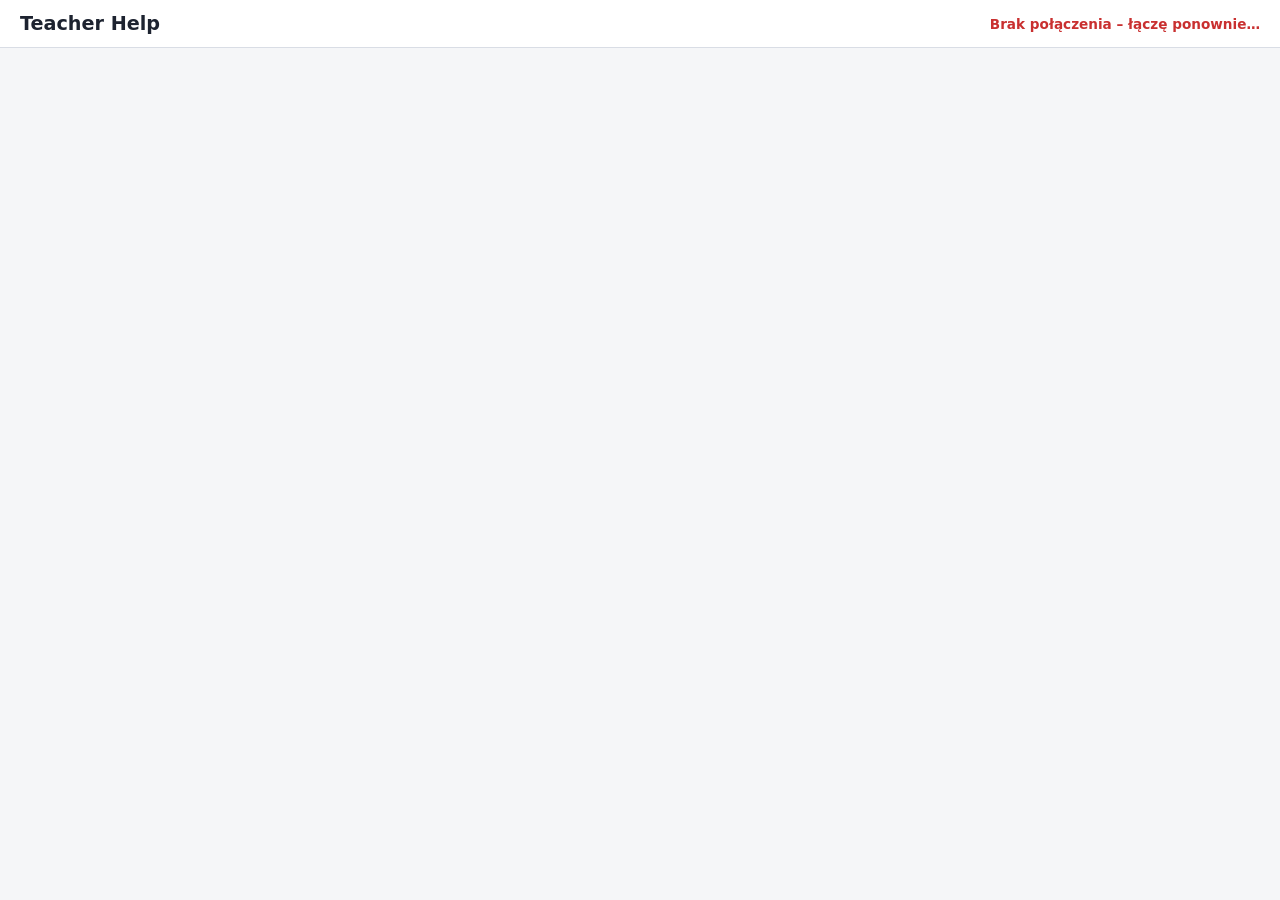
==== TeacherHelp/TeacherHelp/wwwroot/index.html @ c03841d1 "Teacher Help: share files with students The teacher uploads files from the panel and assigns each on" ====
<!doctype html>
<html lang="pl">
<head>
  <meta charset="utf-8">
  <meta name="viewport" content="width=device-width, initial-scale=1">
  <title>Teacher Help – uczeń</title>
  <link rel="stylesheet" href="style.css">
</head>
<body>
  <header>
    <h1>Teacher Help</h1>
    <span id="who" class="muted"></span>
    <span id="status" class="status">Łączenie…</span>
  </header>
  <main>
    <section id="waiting" class="center hidden">
      <h2>Poczekaj, aż nauczyciel rozpocznie lekcję</h2>
      <p class="muted">Strona przełączy się sama.</p>
    </section>

    <section id="login" class="center hidden">
      <div class="card" style="display:inline-block">
        <h2>Podaj swoje imię lub login</h2>
        <form id="login-form" class="inline">
          <input id="login-input" maxlength="40" autocomplete="off" required autofocus>
          <button type="submit">Dołącz</button>
        </form>
        <div id="login-error" class="error"></div>
      </div>
    </section>

    <section id="tasks" class="hidden">
      <div id="materials" class="materials hidden">
        <h3>Materiały do lekcji</h3>
        <ul id="materials-list" class="files"></ul>
      </div>
      <p class="muted">Kliknij kafelek, gdy zrobisz zadanie. Kliknij ponownie, aby cofnąć.</p>
      <div id="tiles" class="tiles"></div>
    </section>
  </main>
  <script src="lib/signalr.min.js"></script>
  <script src="student.js"></script>
</body>
</html>
---- TeacherHelp/TeacherHelp/wwwroot/style.css ----
:root {
  --bg: #f5f6f8;
  --surface: #ffffff;
  --text: #1d2330;
  --muted: #667085;
  --border: #d9dde5;
  --accent: #2f6fdf;
  --accent-text: #ffffff;
  --done: #1f9d55;
  --done-bg: #e3f5ea;
  --danger: #c93030;
  --bar-bg: #e6e9ef;
}
@media (prefers-color-scheme: dark) {
  :root {
    --bg: #14171d;
    --surface: #1d222b;
    --text: #e7eaf0;
    --muted: #98a1b3;
    --border: #343b48;
    --accent: #5b8ff0;
    --done: #3cc47a;
    --done-bg: #183a28;
    --danger: #f06565;
    --bar-bg: #2b313c;
  }
}
* { box-sizing: border-box; }
body {
  margin: 0;
  font-family: system-ui, -apple-system, "Segoe UI", Roboto, sans-serif;
  background: var(--bg);
  color: var(--text);
}
header {
  display: flex; align-items: center; justify-content: space-between; gap: 12px;
  padding: 12px 20px; background: var(--surface); border-bottom: 1px solid var(--border);
}
header h1 { font-size: 1.2rem; margin: 0; }
main { padding: 20px; max-width: 1200px; margin: 0 auto; }
.hidden { display: none !important; }
.muted { color: var(--muted); }
.center { text-align: center; margin-top: 12vh; }
.card {
  background: var(--surface); border: 1px solid var(--border); border-radius: 10px; padding: 20px;
}
form.inline { display: flex; gap: 8px; flex-wrap: wrap; align-items: center; justify-content: center; }
input {
  font: inherit; padding: 8px 10px; border: 1px solid var(--border); border-radius: 6px;
  background: var(--surface); color: var(--text);
}
button {
  font: inherit; padding: 8px 14px; border: 1px solid var(--accent); border-radius: 6px;
  background: var(--accent); color: var(--accent-text); cursor: pointer;
}
button.secondary { background: transparent; color: var(--accent); }
button.danger { background: transparent; border-color: var(--danger); color: var(--danger); }
button:disabled { opacity: .5; cursor: default; }
.error { color: var(--danger); min-height: 1.4em; margin-top: 8px; }
.status { font-size: .85rem; color: var(--muted); }
.status.offline { color: var(--danger); font-weight: 600; }

/* Uczeń: kafelki */
.tiles {
  display: grid; grid-template-columns: repeat(auto-fill, minmax(140px, 1fr)); gap: 14px; margin-top: 16px;
}
.tile {
  display: flex; flex-direction: column; align-items: center; justify-content: center; gap: 6px;
  min-height: 120px; padding: 12px; border: 2px solid var(--border); border-radius: 12px;
  background: var(--surface); color: var(--text); text-align: center;
}
.tile .num { font-size: 2.4rem; font-weight: 700; line-height: 1; }
.tile .title { font-size: .9rem; color: var(--muted); overflow-wrap: anywhere; }
.tile.done { border-color: var(--done); background: var(--done-bg); }
.tile.done .num::after { content: " ✓"; color: var(--done); }

/* Nauczyciel */
.toolbar { display: flex; gap: 8px; flex-wrap: wrap; align-items: center; margin-bottom: 16px; }
.toolbar .spacer { flex: 1; }
.stats { display: grid; grid-template-columns: repeat(auto-fill, minmax(190px, 1fr)); gap: 10px; margin-bottom: 20px; }
.stat { background: var(--surface); border: 1px solid var(--border); border-radius: 8px; padding: 10px 12px; }
.stat .head { display: flex; justify-content: space-between; align-items: baseline; gap: 6px; }
.stat .label { font-weight: 600; overflow: hidden; text-overflow: ellipsis; white-space: nowrap; }
.stat .pct { font-size: 1.4rem; font-weight: 700; font-variant-numeric: tabular-nums; }
.stat .bar { height: 8px; background: var(--bar-bg); border-radius: 4px; margin: 6px 0 4px; overflow: hidden; }
.stat .bar span { display: block; height: 100%; background: var(--done); transition: width .3s; }
.stat .count { font-size: .8rem; color: var(--muted); }
.table-wrap { overflow-x: auto; background: var(--surface); border: 1px solid var(--border); border-radius: 8px; }
table { border-collapse: collapse; width: 100%; }
th, td { padding: 6px 10px; border-bottom: 1px solid var(--border); text-align: center; white-space: nowrap; }
th:first-child, td:first-child { text-align: left; position: sticky; left: 0; background: var(--surface); }
th.task { cursor: pointer; }
th.task:hover { color: var(--accent); }
td.yes { color: var(--done); font-weight: 700; background: var(--done-bg); }
td.actions { text-align: right; }
td.actions button { padding: 2px 8px; font-size: .8rem; }

/* Pliki */
.files { list-style: none; margin: 0; padding: 0; display: flex; flex-direction: column; gap: 4px; }
.files a { color: var(--accent); text-decoration: none; overflow-wrap: anywhere; }
.files a:hover { text-decoration: underline; }
.materials { background: var(--surface); border: 1px solid var(--border); border-radius: 10px; padding: 12px 16px; margin-bottom: 12px; }
.materials h3 { margin: 0 0 8px; font-size: 1rem; }
.tile-card { display: flex; flex-direction: column; gap: 6px; }
.tile-card .files { font-size: .85rem; padding: 0 4px; }
.files-panel { background: var(--surface); border: 1px solid var(--border); border-radius: 8px; padding: 10px 14px; margin-bottom: 16px; }
.files-panel summary { cursor: pointer; font-weight: 600; }
.files-panel .upload { justify-content: flex-start; margin-top: 10px; }
.teacher-files { margin-top: 8px; }
.teacher-files li { display: flex; align-items: center; gap: 6px; flex-wrap: wrap; }
.teacher-files button { padding: 2px 8px; font-size: .8rem; }
select { font: inherit; padding: 8px 10px; border: 1px solid var(--border); border-radius: 6px; background: var(--surface); color: var(--text); }
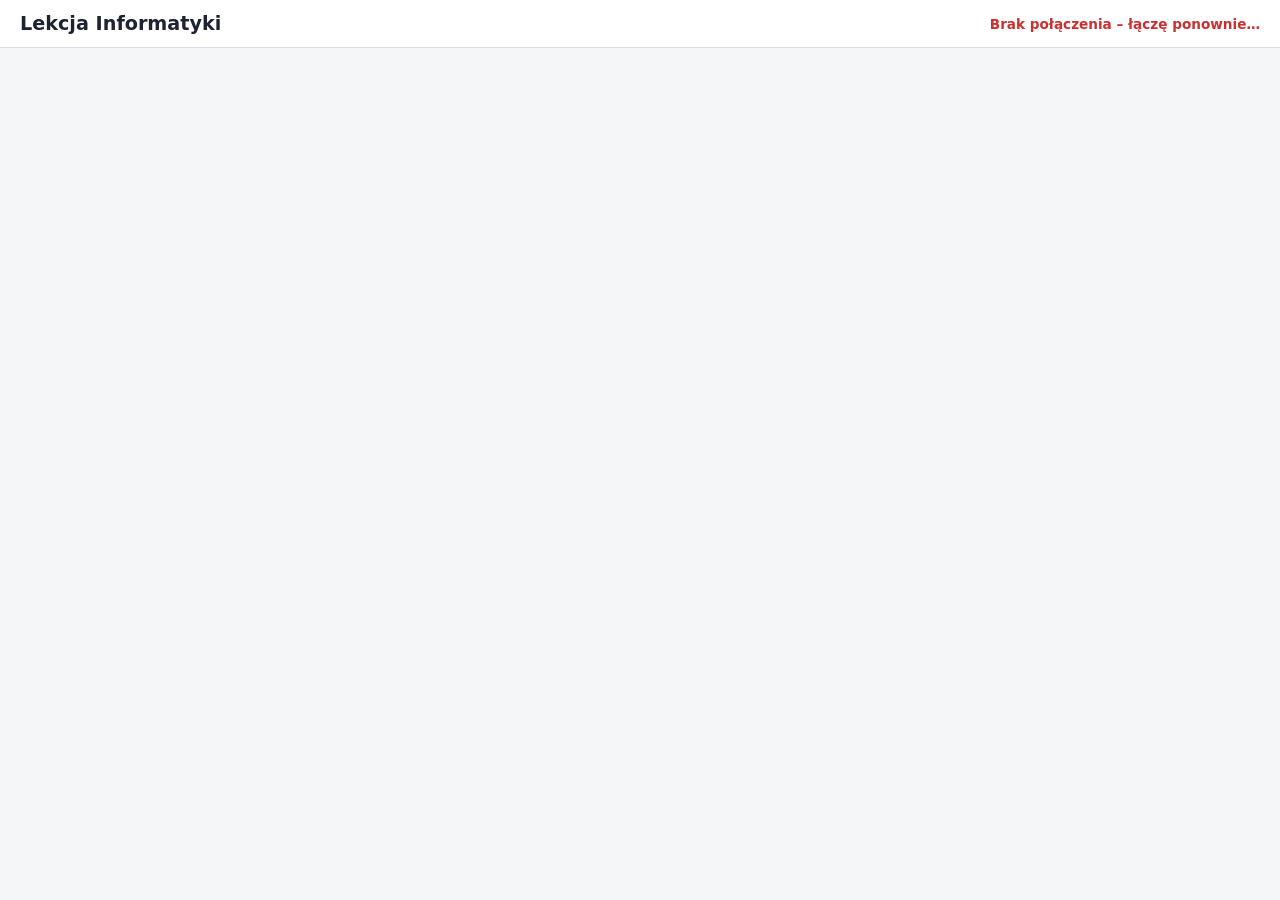
==== commit 36aaf123: "Teacher Help: show "Lekcja Informatyki" as the student page name Co-Authored-By: Claude Opus 5.5 <no" ====
--- a/TeacherHelp/TeacherHelp/wwwroot/index.html
+++ b/TeacherHelp/TeacherHelp/wwwroot/index.html
@@ -3,12 +3,12 @@
 <head>
   <meta charset="utf-8">
   <meta name="viewport" content="width=device-width, initial-scale=1">
-  <title>Teacher Help – uczeń</title>
+  <title>Lekcja Informatyki</title>
   <link rel="stylesheet" href="style.css">
 </head>
 <body>
   <header>
-    <h1>Teacher Help</h1>
+    <h1>Lekcja Informatyki</h1>
     <span id="who" class="muted"></span>
     <span id="status" class="status">Łączenie…</span>
   </header>
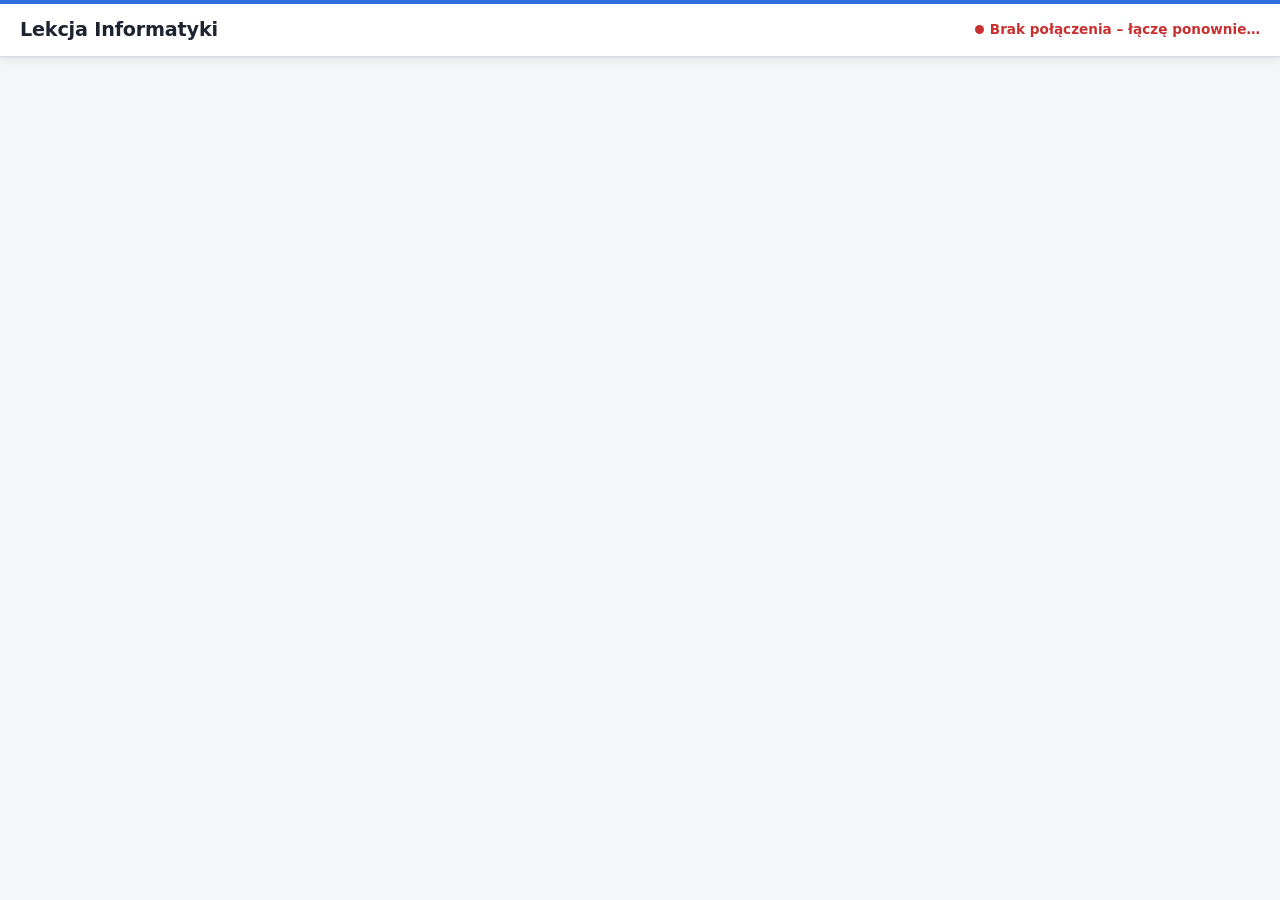
==== commit 06f03ff9: "Teacher Help: refresh student UI with confirm dialog, progress bar and polished tiles Co-Authored-By" ====
--- a/TeacherHelp/TeacherHelp/wwwroot/index.html
+++ b/TeacherHelp/TeacherHelp/wwwroot/index.html
@@ -9,20 +9,30 @@
 <body>
   <header>
     <h1>Lekcja Informatyki</h1>
-    <span id="who" class="muted"></span>
-    <span id="status" class="status">Łączenie…</span>
+    <div class="header-right">
+      <span id="who" class="chip"></span>
+      <span id="status" class="status">Łączenie…</span>
+    </div>
   </header>
   <main>
     <section id="waiting" class="center hidden">
+      <div class="spinner" aria-hidden="true"></div>
       <h2>Poczekaj, aż nauczyciel rozpocznie lekcję</h2>
       <p class="muted">Strona przełączy się sama.</p>
     </section>
 
     <section id="login" class="center hidden">
-      <div class="card" style="display:inline-block">
-        <h2>Podaj swoje imię lub login</h2>
-        <form id="login-form" class="inline">
-          <input id="login-input" maxlength="40" autocomplete="off" required autofocus>
+      <div class="card login-card">
+        <div id="reconnect" class="reconnect hidden">
+          <h2>Wracasz na lekcję? Wybierz siebie</h2>
+          <div id="reconnect-list" class="choices"></div>
+          <div id="reconnect-error" class="error"></div>
+        </div>
+        <h2 id="join-title">Podaj imię i nazwisko</h2>
+        <p id="join-hint" class="muted hidden">Nie ma Cię na liście? Wpisz imię i nazwisko i dołącz jako nowy uczeń.</p>
+        <form id="login-form" class="login-form">
+          <input id="first-name" maxlength="40" autocomplete="off" placeholder="Imię" aria-label="Imię" required autofocus>
+          <input id="last-name" maxlength="40" autocomplete="off" placeholder="Nazwisko" aria-label="Nazwisko" required>
           <button type="submit">Dołącz</button>
         </form>
         <div id="login-error" class="error"></div>
@@ -34,11 +44,33 @@
         <h3>Materiały do lekcji</h3>
         <ul id="materials-list" class="files"></ul>
       </div>
-      <p class="muted">Kliknij kafelek, gdy zrobisz zadanie. Kliknij ponownie, aby cofnąć.</p>
+      <div class="progress" id="progress">
+        <div class="progress-head">
+          <span id="progress-text" class="progress-text"></span>
+          <span class="muted hint">👆 Kliknij kafelek, gdy zrobisz zadanie. Kliknij ponownie, aby cofnąć.</span>
+        </div>
+        <div class="progress-bar" role="progressbar" id="progress-bar" aria-valuemin="0" aria-valuemax="100">
+          <span id="progress-fill"></span>
+        </div>
+      </div>
       <div id="tiles" class="tiles"></div>
     </section>
   </main>
+
+  <dialog id="confirm" class="confirm">
+    <form method="dialog" class="confirm-body">
+      <div id="confirm-badge" class="confirm-badge" aria-hidden="true"></div>
+      <h2 id="confirm-title"></h2>
+      <p id="confirm-text" class="muted"></p>
+      <div class="confirm-actions">
+        <button type="submit" id="confirm-no" value="no" class="secondary"></button>
+        <button type="submit" id="confirm-yes" value="yes" class="success"></button>
+      </div>
+    </form>
+  </dialog>
+
   <script src="lib/signalr.min.js"></script>
+  <script src="celebrate.js"></script>
   <script src="student.js"></script>
 </body>
 </html>
--- a/TeacherHelp/TeacherHelp/wwwroot/style.css
+++ b/TeacherHelp/TeacherHelp/wwwroot/style.css
@@ -10,6 +10,9 @@
   --done-bg: #e3f5ea;
   --danger: #c93030;
   --bar-bg: #e6e9ef;
+  --radius: 14px;
+  --shadow: 0 1px 2px rgba(16,24,40,.06), 0 4px 12px rgba(16,24,40,.06);
+  --shadow-lg: 0 12px 40px rgba(16,24,40,.25);
 }
 @media (prefers-color-scheme: dark) {
   :root {
@@ -23,56 +26,142 @@
     --done-bg: #183a28;
     --danger: #f06565;
     --bar-bg: #2b313c;
+    --shadow: 0 1px 2px rgba(0,0,0,.4), 0 4px 12px rgba(0,0,0,.3);
+    --shadow-lg: 0 12px 40px rgba(0,0,0,.6);
   }
 }
 * { box-sizing: border-box; }
 body {
   margin: 0;
   font-family: system-ui, -apple-system, "Segoe UI", Roboto, sans-serif;
+  line-height: 1.45;
   background: var(--bg);
   color: var(--text);
 }
 header {
   display: flex; align-items: center; justify-content: space-between; gap: 12px;
   padding: 12px 20px; background: var(--surface); border-bottom: 1px solid var(--border);
-}
-header h1 { font-size: 1.2rem; margin: 0; }
+  box-shadow: var(--shadow); border-top: 4px solid var(--accent);
+}
+header h1 { font-size: 1.2rem; margin: 0; letter-spacing: -.01em; }
+.header-right { display: flex; align-items: center; gap: 14px; flex-wrap: wrap; justify-content: flex-end; }
+.chip {
+  display: inline-flex; align-items: center; gap: 8px; padding: 3px 12px 3px 4px;
+  border: 1px solid var(--border); border-radius: 999px; font-weight: 600; font-size: .9rem;
+}
+.chip:empty { display: none; }
+.avatar {
+  display: inline-grid; place-items: center; width: 28px; height: 28px; border-radius: 50%;
+  background: var(--accent); color: var(--accent-text); font-size: .75rem; font-weight: 700;
+}
 main { padding: 20px; max-width: 1200px; margin: 0 auto; }
 .hidden { display: none !important; }
 .muted { color: var(--muted); }
 .center { text-align: center; margin-top: 12vh; }
 .card {
-  background: var(--surface); border: 1px solid var(--border); border-radius: 10px; padding: 20px;
+  background: var(--surface); border: 1px solid var(--border); border-radius: var(--radius); padding: 20px;
+  box-shadow: var(--shadow);
 }
 form.inline { display: flex; gap: 8px; flex-wrap: wrap; align-items: center; justify-content: center; }
 input {
-  font: inherit; padding: 8px 10px; border: 1px solid var(--border); border-radius: 6px;
+  font: inherit; font-size: 1rem; padding: 10px 12px; border: 1px solid var(--border); border-radius: 8px;
   background: var(--surface); color: var(--text);
 }
+input:focus-visible, select:focus-visible { outline: 3px solid color-mix(in srgb, var(--accent) 35%, transparent); border-color: var(--accent); }
 button {
-  font: inherit; padding: 8px 14px; border: 1px solid var(--accent); border-radius: 6px;
-  background: var(--accent); color: var(--accent-text); cursor: pointer;
-}
+  font: inherit; padding: 8px 14px; min-height: 40px; border: 1px solid var(--accent); border-radius: 8px;
+  background: var(--accent); color: var(--accent-text); cursor: pointer; font-weight: 600;
+  transition: filter .15s, transform .1s, background-color .15s;
+}
+button:hover:not(:disabled) { filter: brightness(1.08); }
+button:active:not(:disabled) { transform: translateY(1px); }
+button:focus-visible { outline: 3px solid color-mix(in srgb, var(--accent) 45%, transparent); outline-offset: 2px; }
 button.secondary { background: transparent; color: var(--accent); }
+button.success { background: var(--done); border-color: var(--done); color: #fff; }
 button.danger { background: transparent; border-color: var(--danger); color: var(--danger); }
 button:disabled { opacity: .5; cursor: default; }
+
+/* Dialog potwierdzenia */
+.confirm {
+  border: 0; border-radius: 18px; padding: 0; max-width: min(92vw, 400px); width: 100%;
+  background: var(--surface); color: var(--text); box-shadow: var(--shadow-lg);
+}
+.confirm::backdrop { background: rgba(10, 14, 22, .55); backdrop-filter: blur(2px); }
+.confirm[open] { animation: dialog-in .18s ease-out; }
+.confirm[open]::backdrop { animation: fade-in .18s ease-out; }
+@keyframes dialog-in { from { opacity: 0; transform: translateY(10px) scale(.95); } }
+@keyframes fade-in { from { opacity: 0; } }
+.confirm-body { padding: 28px 24px 22px; text-align: center; }
+.confirm-badge {
+  display: grid; place-items: center; width: 72px; height: 72px; margin: 0 auto 14px; border-radius: 50%;
+  background: var(--done-bg); color: var(--done); font-size: 2rem; font-weight: 700;
+}
+.confirm-body h2 { margin: 0 0 6px; font-size: 1.3rem; }
+.confirm-body p { margin: 0 0 4px; overflow-wrap: anywhere; }
+.confirm-actions { display: flex; gap: 10px; margin-top: 22px; }
+.confirm-actions button { flex: 1; min-height: 48px; font-size: 1.05rem; }
 .error { color: var(--danger); min-height: 1.4em; margin-top: 8px; }
-.status { font-size: .85rem; color: var(--muted); }
+.status { font-size: .85rem; color: var(--muted); display: inline-flex; align-items: center; gap: 6px; }
+.status::before { content: ""; width: 9px; height: 9px; border-radius: 50%; background: var(--done); }
 .status.offline { color: var(--danger); font-weight: 600; }
+.status.offline::before { background: var(--danger); animation: pulse 1.2s ease-in-out infinite; }
+@keyframes pulse { 50% { opacity: .3; } }
+
+/* Uczeń: ekran oczekiwania i logowanie */
+.spinner {
+  width: 44px; height: 44px; margin: 0 auto 20px; border-radius: 50%;
+  border: 4px solid var(--bar-bg); border-top-color: var(--accent); animation: spin 1s linear infinite;
+}
+@keyframes spin { to { transform: rotate(360deg); } }
+.login-card { display: block; max-width: 560px; margin: 0 auto; padding: 28px; }
+.login-card h2 { margin-top: 0; font-size: 1.4rem; }
+.login-form { display: grid; grid-template-columns: 1fr 1fr; gap: 10px; margin-top: 16px; }
+.login-form button { grid-column: 1 / -1; min-height: 46px; font-size: 1.05rem; }
+@media (max-width: 480px) { .login-form { grid-template-columns: 1fr; } }
+
+/* Uczeń: powrót do sesji */
+.reconnect { max-width: 640px; margin-bottom: 16px; padding-bottom: 8px; border-bottom: 1px solid var(--border); }
+.choices {
+  display: grid; grid-template-columns: repeat(auto-fill, minmax(160px, 1fr)); gap: 8px;
+  max-height: 40vh; overflow-y: auto; margin-top: 12px; padding: 2px;
+}
 
 /* Uczeń: kafelki */
+.progress { margin: 4px 0 8px; }
+.progress-head { display: flex; justify-content: space-between; align-items: baseline; gap: 12px; flex-wrap: wrap; }
+.progress-text { font-size: 1.25rem; font-weight: 700; }
+.progress .hint { font-size: .9rem; }
+.progress-bar { height: 12px; background: var(--bar-bg); border-radius: 999px; overflow: hidden; margin-top: 8px; }
+.progress-bar span { display: block; height: 100%; width: 0; background: var(--done); border-radius: 999px; transition: width .4s ease; }
+.progress.complete .progress-text::after { content: " 🏆"; }
+
 .tiles {
-  display: grid; grid-template-columns: repeat(auto-fill, minmax(140px, 1fr)); gap: 14px; margin-top: 16px;
+  display: grid; grid-template-columns: repeat(auto-fill, minmax(150px, 1fr)); gap: 16px; margin-top: 16px;
 }
 .tile {
-  display: flex; flex-direction: column; align-items: center; justify-content: center; gap: 6px;
-  min-height: 120px; padding: 12px; border: 2px solid var(--border); border-radius: 12px;
-  background: var(--surface); color: var(--text); text-align: center;
-}
-.tile .num { font-size: 2.4rem; font-weight: 700; line-height: 1; }
-.tile .title { font-size: .9rem; color: var(--muted); overflow-wrap: anywhere; }
+  position: relative; display: flex; flex-direction: column; align-items: center; justify-content: center; gap: 8px;
+  width: 100%; min-height: 130px; padding: 14px; border: 2px solid var(--border); border-radius: var(--radius);
+  background: var(--surface); color: var(--text); text-align: center; box-shadow: var(--shadow);
+  transition: transform .15s, box-shadow .15s, border-color .15s, background-color .15s;
+}
+.tile:hover:not(:disabled) { transform: translateY(-3px); border-color: var(--accent); filter: none; box-shadow: var(--shadow-lg); }
+.tile:active:not(:disabled) { transform: translateY(0) scale(.98); }
+.tile .num {
+  display: inline-grid; place-items: center; width: 64px; height: 64px; border-radius: 50%;
+  background: var(--bar-bg); font-size: 2rem; font-weight: 700; line-height: 1;
+}
+.tile .title {
+  font-size: .95rem; color: var(--muted); overflow-wrap: anywhere;
+  display: -webkit-box; -webkit-line-clamp: 2; -webkit-box-orient: vertical; overflow: hidden;
+}
+.tile .check {
+  position: absolute; top: 8px; right: 8px; width: 26px; height: 26px; border-radius: 50%;
+  display: grid; place-items: center; background: var(--done); color: #fff; font-size: .95rem; font-weight: 700;
+  transform: scale(0); transition: transform .2s cubic-bezier(.3,1.6,.5,1);
+}
 .tile.done { border-color: var(--done); background: var(--done-bg); }
-.tile.done .num::after { content: " ✓"; color: var(--done); }
+.tile.done .num { background: var(--done); color: #fff; }
+.tile.done .check { transform: scale(1); }
 
 /* Nauczyciel */
 .toolbar { display: flex; gap: 8px; flex-wrap: wrap; align-items: center; margin-bottom: 16px; }
@@ -93,7 +182,10 @@
 th.task:hover { color: var(--accent); }
 td.yes { color: var(--done); font-weight: 700; background: var(--done-bg); }
 td.actions { text-align: right; }
+td.actions button + button { margin-left: 6px; }
 td.actions button { padding: 2px 8px; font-size: .8rem; }
+.badge { margin-left: 6px; font-size: .75rem; color: var(--muted); border: 1px solid var(--border); border-radius: 999px; padding: 1px 8px; }
+.import { margin-top: 16px; }
 
 /* Pliki */
 .files { list-style: none; margin: 0; padding: 0; display: flex; flex-direction: column; gap: 4px; }
@@ -110,3 +202,25 @@
 .teacher-files li { display: flex; align-items: center; gap: 6px; flex-wrap: wrap; }
 .teacher-files button { padding: 2px 8px; font-size: .8rem; }
 select { font: inherit; padding: 8px 10px; border: 1px solid var(--border); border-radius: 6px; background: var(--surface); color: var(--text); }
+
+/* Animacje „zadanie zrobione” */
+.celebrate-canvas { position: fixed; inset: 0; width: 100vw; height: 100vh; pointer-events: none; z-index: 1000; }
+.celebrate-toast {
+  position: fixed; left: 50%; bottom: 12%; transform: translateX(-50%);
+  padding: 12px 22px; border-radius: 999px; background: var(--done); color: #fff;
+  font-size: 1.4rem; font-weight: 700; box-shadow: 0 6px 24px rgba(0,0,0,.25);
+  pointer-events: none; z-index: 1001; white-space: nowrap;
+  animation: celebrate-toast 2.6s ease forwards;
+}
+@keyframes celebrate-toast {
+  0% { opacity: 0; transform: translate(-50%, 20px) scale(.8); }
+  12% { opacity: 1; transform: translate(-50%, 0) scale(1.08); }
+  20% { transform: translate(-50%, 0) scale(1); }
+  80% { opacity: 1; }
+  100% { opacity: 0; transform: translate(-50%, -10px); }
+}
+@media (prefers-reduced-motion: reduce) {
+  .celebrate-toast { animation: none; }
+  .spinner, .status.offline::before, .confirm[open], .confirm[open]::backdrop { animation: none; }
+  .tile, .tile .check, .progress-bar span { transition: none; }
+}
